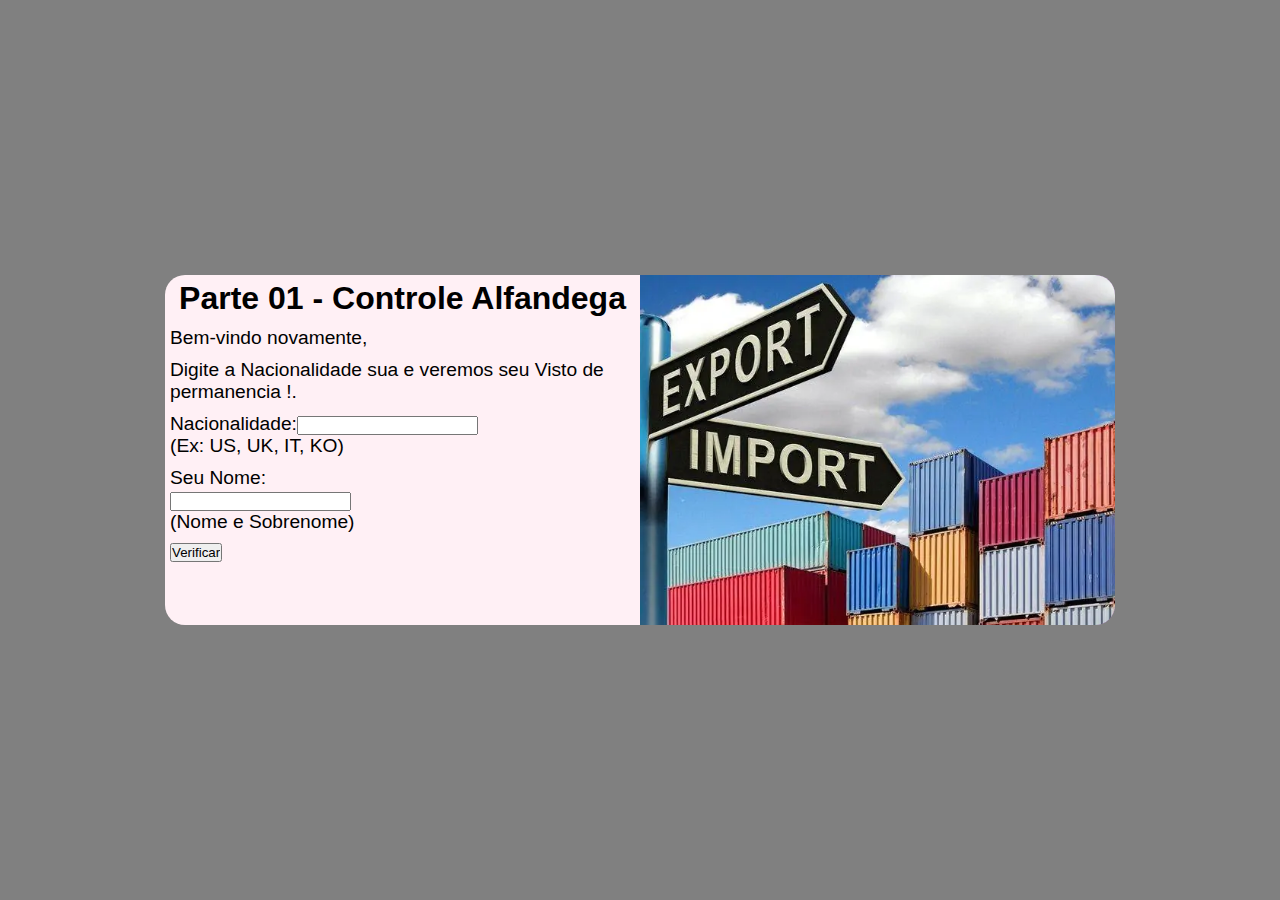
==== Part01/mvc-controlDeMulta&Alfandega.html @ 05299b61 "Add files via upload" ====
<!--Aqui vai ter uma imagem pelo CSS-->
<!DOCTYPE html>
<html lang="en">

<head>
    <meta charset="UTF-8">
    <meta name="viewport" content="width=device-width, initial-scale=1.0">
    <link rel="stylesheet" href="estilo.css">
    <!--Removendo o mq-estilo.css
        <link rel="stylesheet" href="mq-estilo.css">
    -->
    <link rel="shortcut icon" href="opsz24.png" type="image/x-icon">
    <link href="https://fonts.googleapis.com/css2?family=Material+Symbols+Outlined" rel="stylesheet" />
    <title>Parte 01 - Controle Alfandega</title>
</head>

<body>
    <main>
        <section id="login">
            <div id="imagem">
                <!-- Aqui vai ter uma imagem pelo CSS // Controle de Alfandega = BRASIL não é Estrangeiro// -->
            </div>
            <div id="formulario">
                <h1>Parte 01 - Controle Alfandega</h1>
                <p>Bem-vindo novamente,
                <p>Digite a Nacionalidade sua e veremos seu Visto de permanencia !.</p>
                <p>Nacionalidade:<input type="text" name="txtvel" id="txtvel"> <br>(Ex: US, UK, IT, KO)</p>
                <P>Seu Nome:<br><input type="text" name="txttext" id="txttext" ><br>(Nome e Sobrenome)</p>
                </P>
                <input type="button" value="Verificar" onclick="calcular()">
                <div id="resp"> </div>

                <script>
                    //precisa ser alterado os tipos de variaveis e nome dos objetos!
                    function calcular() {
                        var txtvel = window.document.querySelector('input#txtvel')
                        var vel = String(txtvel.value)
                        var resp = window.document.querySelector('div#resp')
                        var text = String(txttext.value)
                        var txttext = window.document.querySelector('input#txttext')
                        /*ESSAS LINHAS RECEBEM AS VARIAVEIS DE VELOCIDADE E RETORNA A 'RESP' DO VALOR DE VELOCIDADE*/
                        //resp.innerHTML = '<p>A velocidade do veiculo é de ' +vel+ ' Km/h</p>'
                        if (vel > 60) {
                            resp.innerHTML += `<p>Você foi multado por excesso de velocidade ${vel} Km/h, ${text}</p>`
                        } else {
                            resp.innerHTML += `<p>Você está dentro do limite de velocidade ${vel} Km/h, ${text}</p>`
                        }
                    }
                </script>

        </section>
    </main>


</body>

</html>
---- Part01/estilo.css ----
@charset "UTF-8";

/*configuração básicas, fazendo o reset da pagina
sendo que a borda faça parte da pagina*/
* {
    font-family: Arial, Helvetica, sans-serif;
    padding: 0px;
    margin: 0px;
    box-sizing: border-box;
}

/*configuração básicas, fazendo o reset da pagina
sendo que a borda faça parte da pagina*/
body,
html {
    background-color: #5f2c82;
    height: 100vh;
    width: 100vw;
}

/*posicionar o main em relação a tela*/
main {
    height: 100vh;
    width: 100vw;
}

/*definir a possição da tela em relação a div de login*/
section#login {
    position: absolute;
    top: 50%;
    left: 50%;

    background-color: rgb(255, 240, 245);
    width: 250px;
    height: 515px;
    border-radius: 20px;
    overflow: hidden;
    box-shadow: 0px 0px 10px grey;
    
    transform: translate(-50%, -50%);
    transition: width .3s, height .3s;
    transition-timing-function: ease;
}

/*carregar uma imagem em firt mobile para ter tanto o fundo como a posição da imagem*/
section#login>div#imagem {
    display: block;
    background: #5f2c82 url(alfandega.png) no-repeat;
    background-size: cover;
    background-position: left top;
    height: 200px;
}

/*seção de login terá um formulario onde sera possionado*/
section#login>div#formulario {
    display: block;
    padding: 5px;
}

/*configuração básicas, fazendo o reset da pagina
sendo que a borda faça parte da pagina*/
div#formulario>h1 {
    text-align: center;
    margin-bottom: 10px;
}

div#formulario>p {
    font-size: 0.8em;
}

/*configuração básicas, fazendo o reset da pagina
sendo que a borda faça parte da pagina*/

form>input {
    display: block;
    font-size: 1em;
    width: 100%;
    height: 40px;
    background-color: #49a09d;
    color: aliceblue;
    border: none;
    border-radius: 7px;
    cursor: pointer;
}

form>div.campo {
    background-color: #5f2c82;
    display: block;
    width: 99%;
    height: 40px;
    border-radius: 7px;
    margin: 5px 0px;
}

div.campo>label {
    display: none;
}

div.campo>span {
    color: aliceblue;
    font-size: 2em;
    width: 40px;
    padding: 5px;
}

div.campo>input {
    background-color: #49a09d;
    font-size: 1em;
    width: calc(99% - 43px);
    height: 90%;
    border: 0px;
    border-radius: 8px;
    padding: 4px;
    transform: translateY(-12px);
}

div.campo>input:focus-within {
    background-color: aliceblue;
}

form>input[input=submit]:hover {

    background-color: #25504f;

}

form>a.botao {
    display: block;
    text-align: center;
    font-size: 1em;
    width: 100%;
    height: 40px;
    padding-top: 5px;
    margin-top: 5px;
    background-color: white;
    color: #25504f;
    border: 1px solid #49a09d;
    border-radius: 7px;
    text-decoration: none;
}

form>a.botao:hover {
    background-color: #49a09d;
}

form>a.botao>span {
    font-size: 0.8em;
}


/*medidas do tablet*/
@media screen and (min-width: 768px) and (max-width: 992px) {

    body {
        background-color: #ff7f00 ; 
    }

    section#login {
        width: 80vw;
        height: 280px;
    }

    section#login>div#imagem {
        float: left;
        width: 30%;
        height: 100%;
    }

    section#login>div#formulario {
        float: right;
        width: 70%;
    }
}
/*medidas do monitor*/

@media screen and (min-width: 992px) {
    body {
        background-color: grey;
    }

    section#login {
        width: 950px;
        height: 350px;

    }

    section#login>div#imagem {
        float: right;
        width: 50%;
        height: 100%;
    }

    section#login>div#formulario {
        float: left;
        width: 50%;
    }

    div#formulario>h1 {
        font-size: 2.0em;
        
    }

    div#formulario>p {
        font-size: 1.2em;
        margin: 10px 0px;
    }
}

/*
exemplo e atividade de avaliação
@media screen and (min-width: 992px) {
    body {
        background-color:grey;
    }

    section#login {
        width: 950px;
        height: 350px;

    }

    section#login>div#imagem {
        float: right;
        width: 50%;
        height: 100%;
    }

    section#login>div#formulario {
        float: left;
        width: 50%;
    }

    div#formulario>h1 {
        font-size: 2.0em;
        
    }

    div#formulario>p {
        font-size: 1.2em;
        margin: 10px 0px;
    }
}
*/
---- Part01/mq-estilo.css ----
/*configuração básicas, fazendo o reset da pagina
sendo que a borda faça parte da pagina*/
@charset "UTF-8";


/*configuração básicas, fazendo o reset da pagina
sendo que a borda faça parte da pagina*/
@media screen and (min-width: 768px) and (max-width: 992px) {

    body {
        background-image: linear-gradient(to top, #49a09d, #5f2c82);
    }

    section#login {
        width: 80vw;
        height: 280px;
    }

    section#login>div#imagem {
        float: left;
        width: 30%;
        height: 100%;
    }

    section#login>div#formulario {
        float: right;
        width: 70%;
    }
}

@media screen and (min-width: 992px) {
    body {
        background-image: linear-gradient(to top, #49a09d, #e63d0fdd);
    }

    section#login {
        width: 950px;
        height: 350px;

    }

    section#login>div#imagem {
        float: right;
        width: 50%;
        height: 100%;
    }

    section#login>div#formulario {
        float: left;
        width: 50%;
    }

    div#formulario>h1 {
        font-size: 2.0em;
        
    }

    div#formulario>p {
        font-size: 1.2em;
        margin: 10px 0px;
    }
}
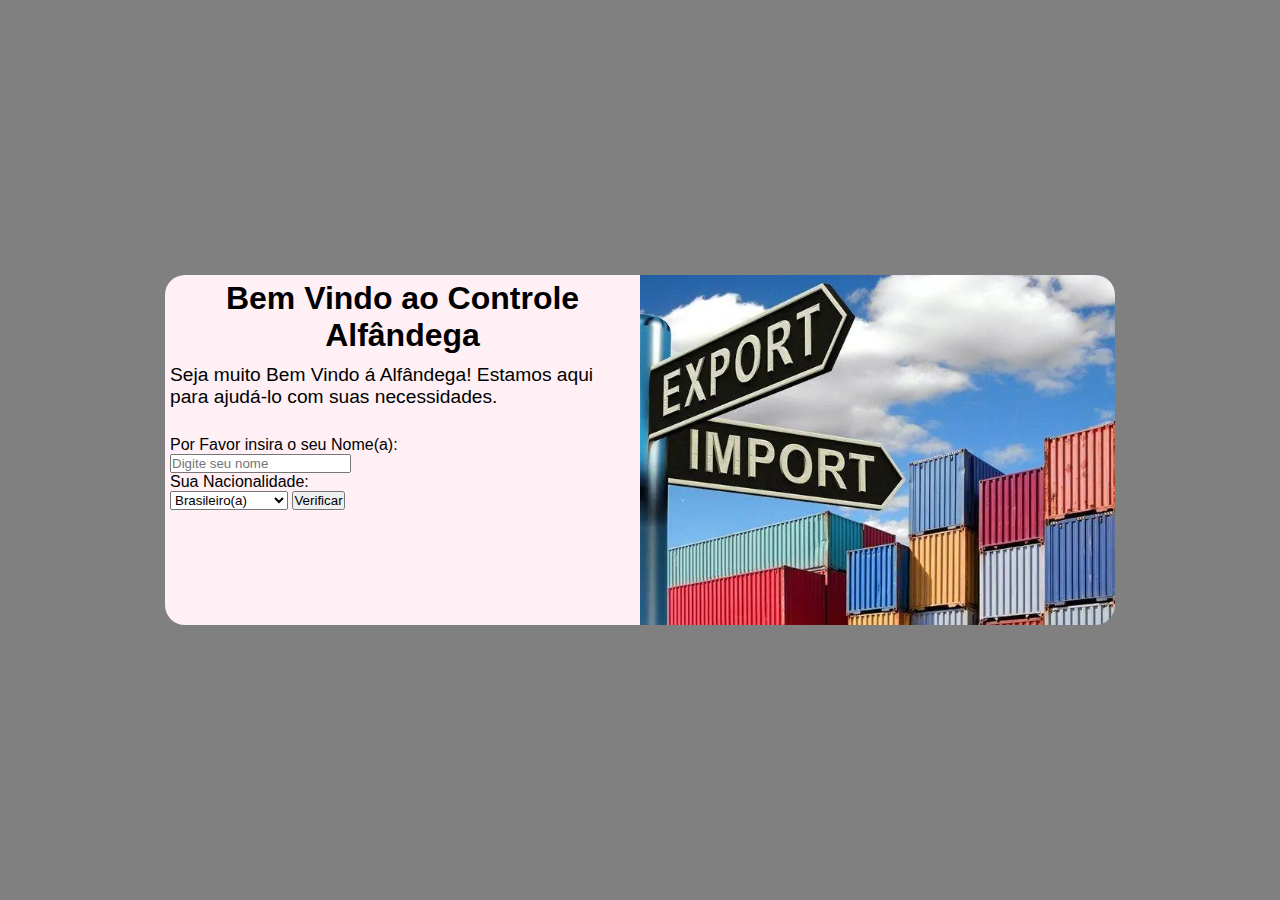
==== commit e2ded6fc: "Add files via upload" ====
--- a/Part01/mvc-controlDeMulta&Alfandega.html
+++ b/Part01/mvc-controlDeMulta&Alfandega.html
@@ -17,36 +17,76 @@
 <body>
     <main>
         <section id="login">
-            <div id="imagem">
-                <!-- Aqui vai ter uma imagem pelo CSS // Controle de Alfandega = BRASIL não é Estrangeiro// -->
-            </div>
-            <div id="formulario">
-                <h1>Parte 01 - Controle Alfandega</h1>
-                <p>Bem-vindo novamente,
-                <p>Digite a Nacionalidade sua e veremos seu Visto de permanencia !.</p>
-                <p>Nacionalidade:<input type="text" name="txtvel" id="txtvel"> <br>(Ex: US, UK, IT, KO)</p>
-                <P>Seu Nome:<br><input type="text" name="txttext" id="txttext" ><br>(Nome e Sobrenome)</p>
-                </P>
-                <input type="button" value="Verificar" onclick="calcular()">
-                <div id="resp"> </div>
+            <div id="imagem"></div>
+                
+                <div id="formulario">
 
-                <script>
-                    //precisa ser alterado os tipos de variaveis e nome dos objetos!
-                    function calcular() {
-                        var txtvel = window.document.querySelector('input#txtvel')
-                        var vel = String(txtvel.value)
-                        var resp = window.document.querySelector('div#resp')
-                        var text = String(txttext.value)
-                        var txttext = window.document.querySelector('input#txttext')
-                        /*ESSAS LINHAS RECEBEM AS VARIAVEIS DE VELOCIDADE E RETORNA A 'RESP' DO VALOR DE VELOCIDADE*/
-                        //resp.innerHTML = '<p>A velocidade do veiculo é de ' +vel+ ' Km/h</p>'
-                        if (vel > 60) {
-                            resp.innerHTML += `<p>Você foi multado por excesso de velocidade ${vel} Km/h, ${text}</p>`
-                        } else {
-                            resp.innerHTML += `<p>Você está dentro do limite de velocidade ${vel} Km/h, ${text}</p>`
+
+                    <h1>Bem Vindo ao Controle Alfândega</h1>
+                    <p>Seja muito Bem Vindo á Alfândega! Estamos aqui para ajudá-lo com suas necessidades.</p><br>
+
+                    <label for="nome"> Por Favor insira o seu Nome(a):</label><br>
+                    <input id="text" name="nome" id="nome" placeholder="Digite seu nome"><br>
+
+                    <label for="nacionalidade">Sua Nacionalidade:</label><br>
+                    <select id="nacionalidade">
+                    
+
+
+                        <option value="br">Brasileiro(a)</option>
+                        <option value="us">Americano(a)</option>
+                        <option value="uk">Irlandes</option>
+                        <option value="kr">Coreano(a)</option>
+                        <option value="mx">Mexicano(a)</option>
+                        <option value="it">Italiano(a)</option>
+                        <option value="de">Dinamarques(a)</option>
+                        <option value="cn">Chines(a)</option>
+                        <option value="za">Africano(a)</option>
+                        <option value="fr">Frances(a)</option>
+                    </select>
+
+                    <input type="button" value="Verificar" onclick="calcular()">
+
+                    <div id="resp"> </div>
+
+                    <script>
+                        function calcular() {
+                            var nome = document.querySelector('input#nome').value;
+                            var nacionalidade = document.querySelector('select#nacionalidade').value;
+                            var resp = document.querySelector('div#resp');
+
+                            resp.innerHTML = `<p> seja bem vindo(a) ao Alfandega, ${nome}!`;
+
+                            /*                        if (Nacionalidade === "br"){
+                                                     resp.innerHTML += `<p>Você é Brasileiro(a)! </p>`
+                                                    } else if (Nacionalidade === "us") {
+                                                        resp.innerHTML += `<p>Você é estrangeiro(a)! </p>`
+                                                    } else if (Nacionalidade === "uk") {
+                                                        resp.innerHTML += `<p>Você é estrangeiro(a)! </p>`
+                                                    } else if (Nacionalidade === "kr") {
+                                                        resp.innerHTML += `<p>Você é estrangeiro(a)! </p>`
+                                                    } else if (Nacionalidade === "mx") {
+                                                        resp.innerHTML += `<p>Você é estrangeiro(a)! </p>`
+                                                    } else if (Nacionalidade === "it") {
+                                                        resp.innerHTML += `<p>Você é estrangeiro(a)! </p>`
+                                                    } else if (Nacionalidade === "de") {
+                                                        resp.innerHTML += `<p>Você é estrangeiro(a)! </p>` 
+                                                    } else if (Nacionalidade === "cn") {
+                                                        resp.innerHTML += `<p>Você é estrangeiro(a)! </p>`
+                                                    } else if (Nacionalidade === "za") {     
+                                                        resp.innerHTML += `<p>Você é estrangeiro(a)! </p>`
+                                                    } else if (Nacionalidade === "fr") {     
+                                                        resp.innerHTML += `<p>Você é estrangeiro(a)! </p>`
+                                                }*/
+                            if (nacionalidade === `br`) {
+                                resp.innerHTML += `<p>Você é Brasileiro(a)! </p>`
+                            } else {
+                                resp.innerHTML += `<p>Você é Estrangeiro(a)! </p>`
+                            }
                         }
-                    }
-                </script>
+
+
+                    </script>
 
         </section>
     </main>
--- a/Part01/estilo.css
+++ b/Part01/estilo.css
@@ -171,7 +171,7 @@
         width: 70%;
     }
 }
-/*medidas do monitor*/
+/*medidas do monitor "computador"*/
 
 @media screen and (min-width: 992px) {
     body {
--- a/Part01/mq-estilo.css
+++ b/Part01/mq-estilo.css
@@ -26,6 +26,7 @@
         float: right;
         width: 70%;
     }
+
 }
 
 @media screen and (min-width: 992px) {
